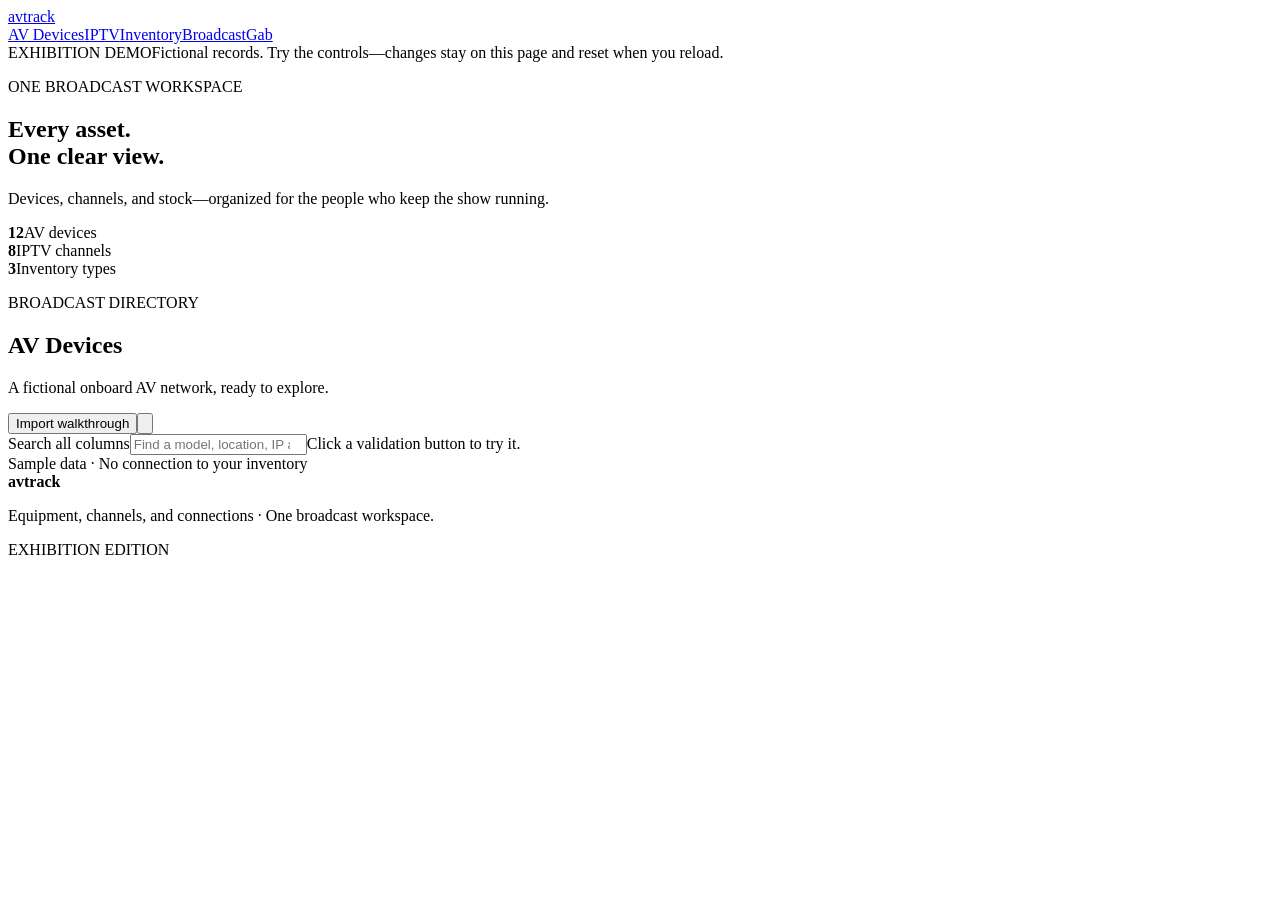
==== static/demo.html @ c34ae61f "Guide pasted headings one by one and add fictional exhibition demo" ====
<!doctype html>
<html lang="en"><head><meta charset="utf-8"><meta name="viewport" content="width=device-width,initial-scale=1"><meta name="theme-color" content="#0b0d0f"><title>avtrack · Exhibition demo</title><link rel="icon" href="/favicon.svg"><link rel="stylesheet" href="/style.css"><link rel="stylesheet" href="/demo.css"><script src="/demo.js" defer></script></head>
<body class="demo-page"><header class="topbar"><div class="header-inner"><a class="brand" href="/demo" aria-label="avtrack demo home"><span class="brand-logo">avtrack</span></a><nav aria-label="Demo navigation"><a class="nav-active" href="#av" data-demo-tab="av" aria-current="page">AV Devices</a><a href="#iptv" data-demo-tab="iptv">IPTV</a><a href="#inventory" data-demo-tab="inventory">Inventory</a><a href="/broadcastgab-offline" target="_blank" rel="noopener">BroadcastGab</a></nav></div></header>
<main><div class="demo-notice"><span class="demo-tag">EXHIBITION DEMO</span><span>Fictional records. Try the controls—changes stay on this page and reset when you reload.</span></div><section class="demo-intro"><div><p class="eyebrow">ONE BROADCAST WORKSPACE</p><h1>Every asset.<br>One clear <span>view.</span></h1><p>Devices, channels, and stock—organized for the people who keep the show running.</p></div><div class="demo-summary"><div><strong>12</strong><span>AV devices</span></div><div><strong>8</strong><span>IPTV channels</span></div><div><strong>3</strong><span>Inventory types</span></div></div></section>
<section class="panel demo-register" aria-labelledby="demo-title"><div class="panel-heading"><div><p class="eyebrow" id="demo-eyebrow">BROADCAST DIRECTORY</p><h2><span id="demo-title">AV Devices</span> <span id="demo-count" class="count"></span></h2><p id="demo-subtitle">A fictional onboard AV network, ready to explore.</p></div><div class="file-actions"><button id="demo-import" class="secondary" type="button">Import walkthrough</button><button id="demo-reset" class="quiet refresh-button" type="button" aria-label="Reset sample data" title="Reset sample data"><svg viewBox="0 0 24 24" aria-hidden="true"><path d="M21 12a9 9 0 1 1-9-9c2.52 0 4.93 1 6.74 2.74L21 8M21 3v5h-5"/></svg></button></div></div>
<div class="demo-filters"><label id="demo-type-label" hidden>Inventory<select id="demo-type"><option value="tv">Spare TVs</option><option value="scala">Scala · Digital signage</option><option value="parts">Spare Parts</option></select></label><label class="demo-search-label">Search all columns<input id="demo-search" type="search" placeholder="Find a model, location, IP address, or note…"></label><span id="demo-hint">Click a validation button to try it.</span></div>
<div class="demo-table-wrap" tabindex="0" role="region" aria-label="Fictional assets"><table id="demo-table"><thead id="demo-head"></thead><tbody id="demo-rows"></tbody></table></div><p id="demo-empty" class="dialog-intro" hidden>No matching sample records.</p><footer class="panel-footer"><span id="demo-showing"></span><span>Sample data · No connection to your inventory</span></footer></section>
</main><footer class="site-footer"><div><strong>avtrack</strong><p>Equipment, channels, and connections · One broadcast workspace.</p></div><span>EXHIBITION EDITION</span></footer>
<dialog id="demo-notes-dialog" aria-labelledby="demo-notes-title"><form id="demo-notes-form"><h2 id="demo-notes-title">Edit sample notes</h2><p id="demo-notes-item" class="dialog-intro"></p><label>Notes<textarea id="demo-notes" rows="5" maxlength="2000"></textarea></label><div class="dialog-actions"><button id="demo-notes-cancel" class="secondary" type="button">Cancel</button><button class="primary" type="submit">Apply</button></div></form></dialog>
<dialog id="demo-check-dialog" aria-labelledby="demo-check-title"><h2 id="demo-check-title">Confirm sample TV stock check</h2><p id="demo-check-details"></p><p>In your workspace, this records when the model’s stock counts were physically checked.</p><div class="dialog-actions"><button id="demo-check-cancel" class="secondary" type="button">Cancel</button><button id="demo-check-save" class="primary" type="button">Stock checked</button></div></dialog>
<dialog id="demo-walkthrough" aria-labelledby="demo-walkthrough-title"><p id="demo-step" class="eyebrow">PASTED SHEET · PREVIEW</p><h2 id="demo-walkthrough-title">Start with your Excel headings</h2><p id="demo-walkthrough-help" class="dialog-intro">First, AVTrack reads the first row and suggests a table. Then you configure each heading one at a time.</p><div class="demo-table-wrap" id="demo-walkthrough-preview"><table><thead><tr><th>Model</th><th>Orientation</th><th>Location</th></tr></thead><tbody><tr><td>SAMPLE-S43</td><td>Horizontal</td><td>Promenade</td></tr><tr><td>SAMPLE-S55</td><td>Vertical</td><td>Reception</td></tr></tbody></table></div><div id="demo-walkthrough-field" hidden><label>Column name<input id="demo-field-name" maxlength="120"></label><label>How should this field work?<select id="demo-field-type"><option value="text">Text box</option><option value="buttons">Buttons</option><option value="select">Dropdown list</option><option value="checkbox">Checkbox</option></select></label><label class="demo-confirm"><input id="demo-field-confirm" type="checkbox">Check this field during import review</label></div><div class="dialog-actions"><button id="demo-walkthrough-close" class="secondary" type="button">Close</button><button id="demo-walkthrough-next" class="primary" type="button">Set up headings</button></div></dialog>
</body></html>
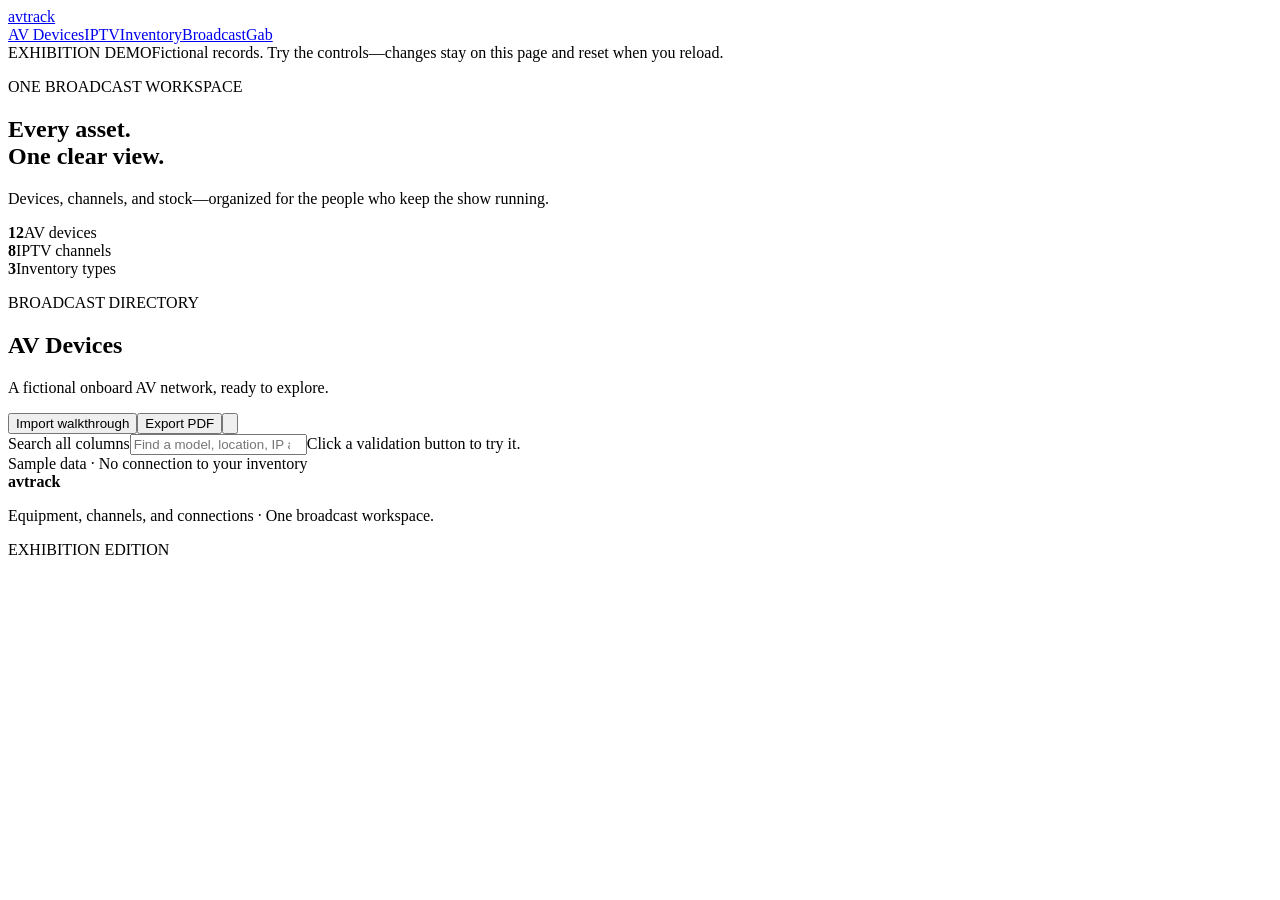
==== commit f54c38dc: "Add PDF exports to exhibition demo" ====
--- a/static/demo.html
+++ b/static/demo.html
@@ -2,7 +2,7 @@
 <html lang="en"><head><meta charset="utf-8"><meta name="viewport" content="width=device-width,initial-scale=1"><meta name="theme-color" content="#0b0d0f"><title>avtrack · Exhibition demo</title><link rel="icon" href="/favicon.svg"><link rel="stylesheet" href="/style.css"><link rel="stylesheet" href="/demo.css"><script src="/demo.js" defer></script></head>
 <body class="demo-page"><header class="topbar"><div class="header-inner"><a class="brand" href="/demo" aria-label="avtrack demo home"><span class="brand-logo">avtrack</span></a><nav aria-label="Demo navigation"><a class="nav-active" href="#av" data-demo-tab="av" aria-current="page">AV Devices</a><a href="#iptv" data-demo-tab="iptv">IPTV</a><a href="#inventory" data-demo-tab="inventory">Inventory</a><a href="/broadcastgab-offline" target="_blank" rel="noopener">BroadcastGab</a></nav></div></header>
 <main><div class="demo-notice"><span class="demo-tag">EXHIBITION DEMO</span><span>Fictional records. Try the controls—changes stay on this page and reset when you reload.</span></div><section class="demo-intro"><div><p class="eyebrow">ONE BROADCAST WORKSPACE</p><h1>Every asset.<br>One clear <span>view.</span></h1><p>Devices, channels, and stock—organized for the people who keep the show running.</p></div><div class="demo-summary"><div><strong>12</strong><span>AV devices</span></div><div><strong>8</strong><span>IPTV channels</span></div><div><strong>3</strong><span>Inventory types</span></div></div></section>
-<section class="panel demo-register" aria-labelledby="demo-title"><div class="panel-heading"><div><p class="eyebrow" id="demo-eyebrow">BROADCAST DIRECTORY</p><h2><span id="demo-title">AV Devices</span> <span id="demo-count" class="count"></span></h2><p id="demo-subtitle">A fictional onboard AV network, ready to explore.</p></div><div class="file-actions"><button id="demo-import" class="secondary" type="button">Import walkthrough</button><button id="demo-reset" class="quiet refresh-button" type="button" aria-label="Reset sample data" title="Reset sample data"><svg viewBox="0 0 24 24" aria-hidden="true"><path d="M21 12a9 9 0 1 1-9-9c2.52 0 4.93 1 6.74 2.74L21 8M21 3v5h-5"/></svg></button></div></div>
+<section class="panel demo-register" aria-labelledby="demo-title"><div class="panel-heading"><div><p class="eyebrow" id="demo-eyebrow">BROADCAST DIRECTORY</p><h2><span id="demo-title">AV Devices</span> <span id="demo-count" class="count"></span></h2><p id="demo-subtitle">A fictional onboard AV network, ready to explore.</p></div><div class="file-actions"><button id="demo-import" class="secondary" type="button">Import walkthrough</button><button id="demo-export-pdf" class="secondary" type="button">Export PDF</button><button id="demo-reset" class="quiet refresh-button" type="button" aria-label="Reset sample data" title="Reset sample data"><svg viewBox="0 0 24 24" aria-hidden="true"><path d="M21 12a9 9 0 1 1-9-9c2.52 0 4.93 1 6.74 2.74L21 8M21 3v5h-5"/></svg></button></div></div>
 <div class="demo-filters"><label id="demo-type-label" hidden>Inventory<select id="demo-type"><option value="tv">Spare TVs</option><option value="scala">Scala · Digital signage</option><option value="parts">Spare Parts</option></select></label><label class="demo-search-label">Search all columns<input id="demo-search" type="search" placeholder="Find a model, location, IP address, or note…"></label><span id="demo-hint">Click a validation button to try it.</span></div>
 <div class="demo-table-wrap" tabindex="0" role="region" aria-label="Fictional assets"><table id="demo-table"><thead id="demo-head"></thead><tbody id="demo-rows"></tbody></table></div><p id="demo-empty" class="dialog-intro" hidden>No matching sample records.</p><footer class="panel-footer"><span id="demo-showing"></span><span>Sample data · No connection to your inventory</span></footer></section>
 </main><footer class="site-footer"><div><strong>avtrack</strong><p>Equipment, channels, and connections · One broadcast workspace.</p></div><span>EXHIBITION EDITION</span></footer>
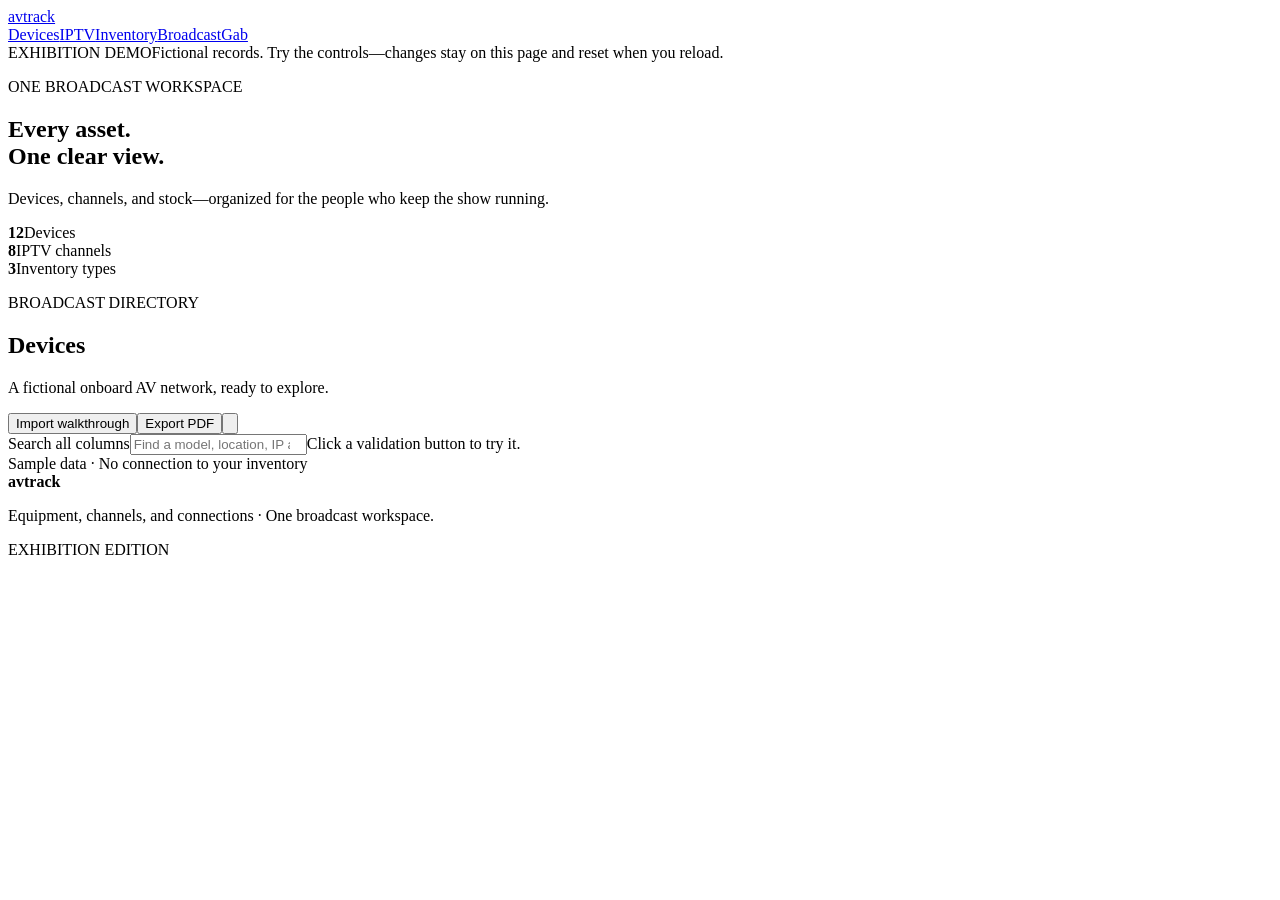
==== commit d0150869: "Rename AV Devices section to Devices" ====
--- a/static/demo.html
+++ b/static/demo.html
@@ -1,8 +1,8 @@
 <!doctype html>
 <html lang="en"><head><meta charset="utf-8"><meta name="viewport" content="width=device-width,initial-scale=1"><meta name="theme-color" content="#0b0d0f"><title>avtrack · Exhibition demo</title><link rel="icon" href="/favicon.svg"><link rel="stylesheet" href="/style.css"><link rel="stylesheet" href="/demo.css"><script src="/demo.js" defer></script></head>
-<body class="demo-page"><header class="topbar"><div class="header-inner"><a class="brand" href="/demo" aria-label="avtrack demo home"><span class="brand-logo">avtrack</span></a><nav aria-label="Demo navigation"><a class="nav-active" href="#av" data-demo-tab="av" aria-current="page">AV Devices</a><a href="#iptv" data-demo-tab="iptv">IPTV</a><a href="#inventory" data-demo-tab="inventory">Inventory</a><a href="/broadcastgab-offline" target="_blank" rel="noopener">BroadcastGab</a></nav></div></header>
-<main><div class="demo-notice"><span class="demo-tag">EXHIBITION DEMO</span><span>Fictional records. Try the controls—changes stay on this page and reset when you reload.</span></div><section class="demo-intro"><div><p class="eyebrow">ONE BROADCAST WORKSPACE</p><h1>Every asset.<br>One clear <span>view.</span></h1><p>Devices, channels, and stock—organized for the people who keep the show running.</p></div><div class="demo-summary"><div><strong>12</strong><span>AV devices</span></div><div><strong>8</strong><span>IPTV channels</span></div><div><strong>3</strong><span>Inventory types</span></div></div></section>
-<section class="panel demo-register" aria-labelledby="demo-title"><div class="panel-heading"><div><p class="eyebrow" id="demo-eyebrow">BROADCAST DIRECTORY</p><h2><span id="demo-title">AV Devices</span> <span id="demo-count" class="count"></span></h2><p id="demo-subtitle">A fictional onboard AV network, ready to explore.</p></div><div class="file-actions"><button id="demo-import" class="secondary" type="button">Import walkthrough</button><button id="demo-export-pdf" class="secondary" type="button">Export PDF</button><button id="demo-reset" class="quiet refresh-button" type="button" aria-label="Reset sample data" title="Reset sample data"><svg viewBox="0 0 24 24" aria-hidden="true"><path d="M21 12a9 9 0 1 1-9-9c2.52 0 4.93 1 6.74 2.74L21 8M21 3v5h-5"/></svg></button></div></div>
+<body class="demo-page"><header class="topbar"><div class="header-inner"><a class="brand" href="/demo" aria-label="avtrack demo home"><span class="brand-logo">avtrack</span></a><nav aria-label="Demo navigation"><a class="nav-active" href="#av" data-demo-tab="av" aria-current="page">Devices</a><a href="#iptv" data-demo-tab="iptv">IPTV</a><a href="#inventory" data-demo-tab="inventory">Inventory</a><a href="/broadcastgab-offline" target="_blank" rel="noopener">BroadcastGab</a></nav></div></header>
+<main><div class="demo-notice"><span class="demo-tag">EXHIBITION DEMO</span><span>Fictional records. Try the controls—changes stay on this page and reset when you reload.</span></div><section class="demo-intro"><div><p class="eyebrow">ONE BROADCAST WORKSPACE</p><h1>Every asset.<br>One clear <span>view.</span></h1><p>Devices, channels, and stock—organized for the people who keep the show running.</p></div><div class="demo-summary"><div><strong>12</strong><span>Devices</span></div><div><strong>8</strong><span>IPTV channels</span></div><div><strong>3</strong><span>Inventory types</span></div></div></section>
+<section class="panel demo-register" aria-labelledby="demo-title"><div class="panel-heading"><div><p class="eyebrow" id="demo-eyebrow">BROADCAST DIRECTORY</p><h2><span id="demo-title">Devices</span> <span id="demo-count" class="count"></span></h2><p id="demo-subtitle">A fictional onboard AV network, ready to explore.</p></div><div class="file-actions"><button id="demo-import" class="secondary" type="button">Import walkthrough</button><button id="demo-export-pdf" class="secondary" type="button">Export PDF</button><button id="demo-reset" class="quiet refresh-button" type="button" aria-label="Reset sample data" title="Reset sample data"><svg viewBox="0 0 24 24" aria-hidden="true"><path d="M21 12a9 9 0 1 1-9-9c2.52 0 4.93 1 6.74 2.74L21 8M21 3v5h-5"/></svg></button></div></div>
 <div class="demo-filters"><label id="demo-type-label" hidden>Inventory<select id="demo-type"><option value="tv">Spare TVs</option><option value="scala">Scala · Digital signage</option><option value="parts">Spare Parts</option></select></label><label class="demo-search-label">Search all columns<input id="demo-search" type="search" placeholder="Find a model, location, IP address, or note…"></label><span id="demo-hint">Click a validation button to try it.</span></div>
 <div class="demo-table-wrap" tabindex="0" role="region" aria-label="Fictional assets"><table id="demo-table"><thead id="demo-head"></thead><tbody id="demo-rows"></tbody></table></div><p id="demo-empty" class="dialog-intro" hidden>No matching sample records.</p><footer class="panel-footer"><span id="demo-showing"></span><span>Sample data · No connection to your inventory</span></footer></section>
 </main><footer class="site-footer"><div><strong>avtrack</strong><p>Equipment, channels, and connections · One broadcast workspace.</p></div><span>EXHIBITION EDITION</span></footer>
